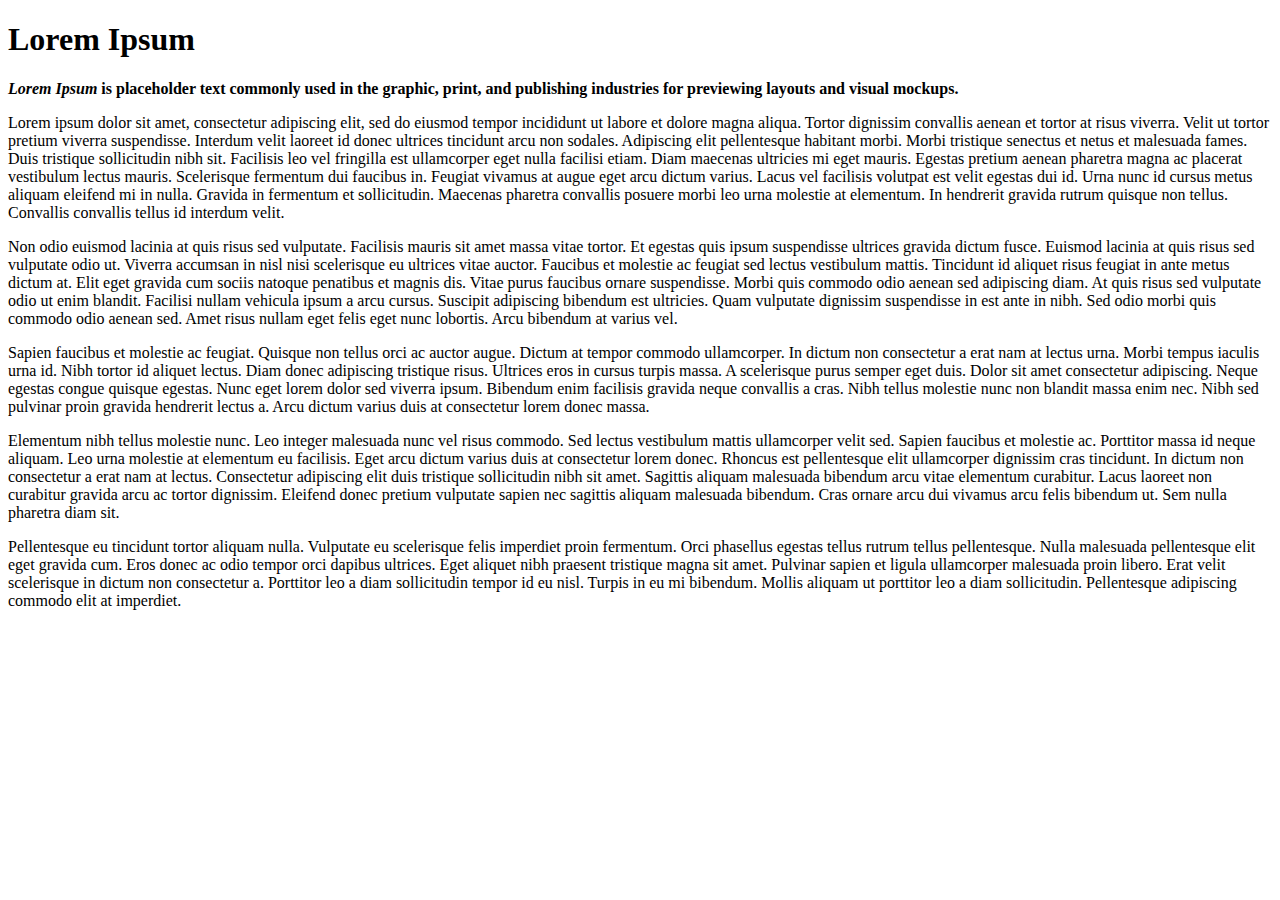
==== Fullstack/html-boilerplate/index.html @ 05906d2b "Add SEAI2/" ====
<!DOCTYPE html>
<html lang='en'>
    <head>
        <title> My first webpage </title>
        <meta charset="utf-8"/>
    </head>
    <body>
        <h1>
            Lorem Ipsum
        </h1>
        <p>
            <em><strong>
                Lorem Ipsum
            </strong></em>
            <strong>
                is placeholder text commonly used in the graphic, print, and publishing industries for previewing layouts and visual mockups.
            </strong>
        </p>
        <p>
            Lorem ipsum dolor sit amet, consectetur adipiscing elit, sed do eiusmod tempor incididunt ut labore et dolore magna aliqua. Tortor dignissim convallis aenean et tortor at risus viverra. Velit ut tortor pretium viverra suspendisse. Interdum velit laoreet id donec ultrices tincidunt arcu non sodales. Adipiscing elit pellentesque habitant morbi. Morbi tristique senectus et netus et malesuada fames. Duis tristique sollicitudin nibh sit. Facilisis leo vel fringilla est ullamcorper eget nulla facilisi etiam. Diam maecenas ultricies mi eget mauris. Egestas pretium aenean pharetra magna ac placerat vestibulum lectus mauris. Scelerisque fermentum dui faucibus in. Feugiat vivamus at augue eget arcu dictum varius. Lacus vel facilisis volutpat est velit egestas dui id. Urna nunc id cursus metus aliquam eleifend mi in nulla. Gravida in fermentum et sollicitudin. Maecenas pharetra convallis posuere morbi leo urna molestie at elementum. In hendrerit gravida rutrum quisque non tellus. Convallis convallis tellus id interdum velit.

        </p>
        <p>
            Non odio euismod lacinia at quis risus sed vulputate. Facilisis mauris sit amet massa vitae tortor. Et egestas quis ipsum suspendisse ultrices gravida dictum fusce. Euismod lacinia at quis risus sed vulputate odio ut. Viverra accumsan in nisl nisi scelerisque eu ultrices vitae auctor. Faucibus et molestie ac feugiat sed lectus vestibulum mattis. Tincidunt id aliquet risus feugiat in ante metus dictum at. Elit eget gravida cum sociis natoque penatibus et magnis dis. Vitae purus faucibus ornare suspendisse. Morbi quis commodo odio aenean sed adipiscing diam. At quis risus sed vulputate odio ut enim blandit. Facilisi nullam vehicula ipsum a arcu cursus. Suscipit adipiscing bibendum est ultricies. Quam vulputate dignissim suspendisse in est ante in nibh. Sed odio morbi quis commodo odio aenean sed. Amet risus nullam eget felis eget nunc lobortis. Arcu bibendum at varius vel.
        </p>
        <p>
            Sapien faucibus et molestie ac feugiat. Quisque non tellus orci ac auctor augue. Dictum at tempor commodo ullamcorper. In dictum non consectetur a erat nam at lectus urna. Morbi tempus iaculis urna id. Nibh tortor id aliquet lectus. Diam donec adipiscing tristique risus. Ultrices eros in cursus turpis massa. A scelerisque purus semper eget duis. Dolor sit amet consectetur adipiscing. Neque egestas congue quisque egestas. Nunc eget lorem dolor sed viverra ipsum. Bibendum enim facilisis gravida neque convallis a cras. Nibh tellus molestie nunc non blandit massa enim nec. Nibh sed pulvinar proin gravida hendrerit lectus a. Arcu dictum varius duis at consectetur lorem donec massa.
        </p>
        <p>
            Elementum nibh tellus molestie nunc. Leo integer malesuada nunc vel risus commodo. Sed lectus vestibulum mattis ullamcorper velit sed. Sapien faucibus et molestie ac. Porttitor massa id neque aliquam. Leo urna molestie at elementum eu facilisis. Eget arcu dictum varius duis at consectetur lorem donec. Rhoncus est pellentesque elit ullamcorper dignissim cras tincidunt. In dictum non consectetur a erat nam at lectus. Consectetur adipiscing elit duis tristique sollicitudin nibh sit amet. Sagittis aliquam malesuada bibendum arcu vitae elementum curabitur. Lacus laoreet non curabitur gravida arcu ac tortor dignissim. Eleifend donec pretium vulputate sapien nec sagittis aliquam malesuada bibendum. Cras ornare arcu dui vivamus arcu felis bibendum ut. Sem nulla pharetra diam sit.
        </p>
        <p>
            Pellentesque eu tincidunt tortor aliquam nulla. Vulputate eu scelerisque felis imperdiet proin fermentum. Orci phasellus egestas tellus rutrum tellus pellentesque. Nulla malesuada pellentesque elit eget gravida cum. Eros donec ac odio tempor orci dapibus ultrices. Eget aliquet nibh praesent tristique magna sit amet. Pulvinar sapien et ligula ullamcorper malesuada proin libero. Erat velit scelerisque in dictum non consectetur a. Porttitor leo a diam sollicitudin tempor id eu nisl. Turpis in eu mi bibendum. Mollis aliquam ut porttitor leo a diam sollicitudin. Pellentesque adipiscing commodo elit at imperdiet.
        </p>
    </body>
</html>
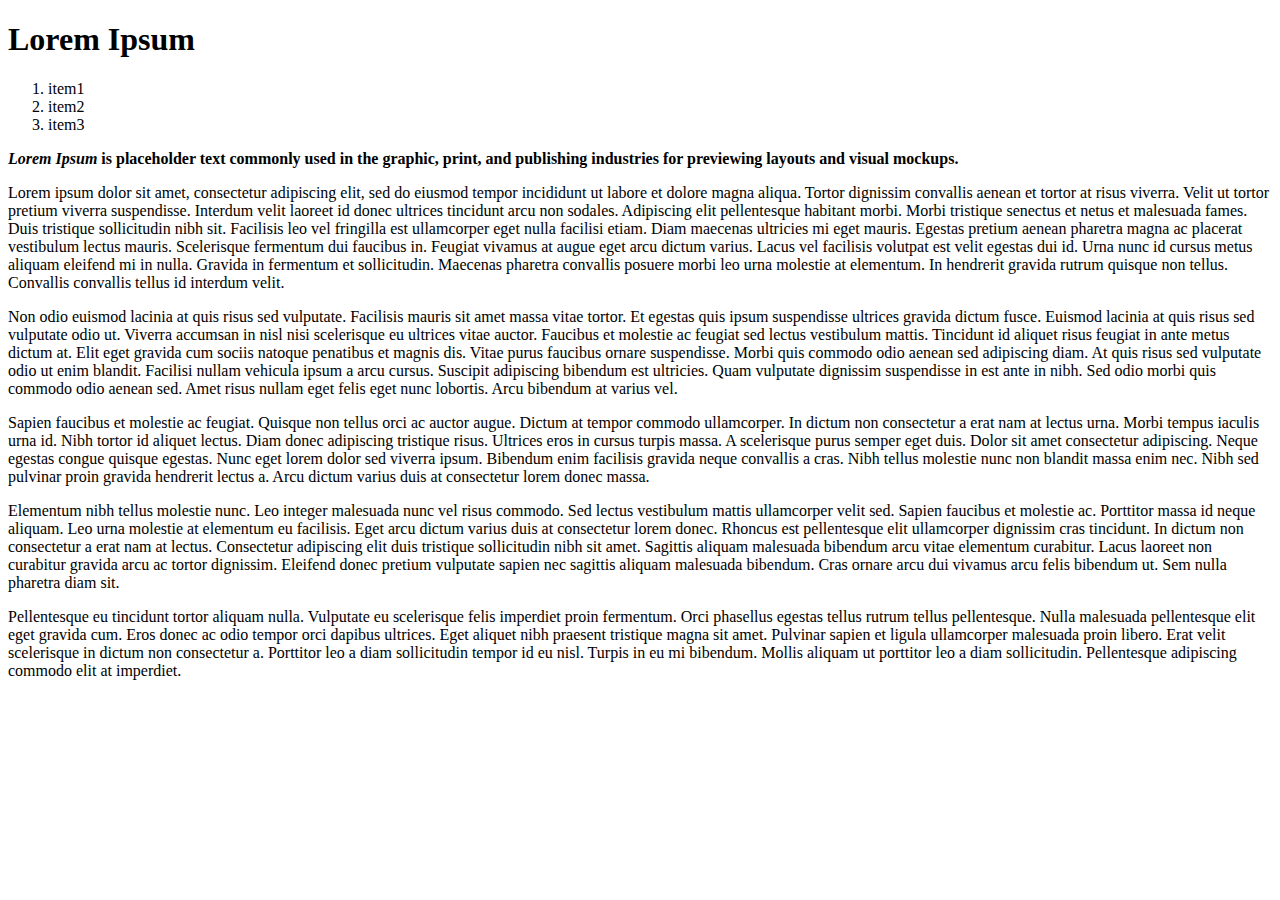
==== commit 62508cd5: "Add food.html" ====
--- a/Fullstack/html-boilerplate/index.html
+++ b/Fullstack/html-boilerplate/index.html
@@ -8,6 +8,17 @@
         <h1>
             Lorem Ipsum
         </h1>
+        <ol>
+            <li>
+                item1
+            </li>
+            <li>
+                item2
+            </li>
+            <li>
+                item3
+            </li>
+        </ol>
         <p>
             <em><strong>
                 Lorem Ipsum
